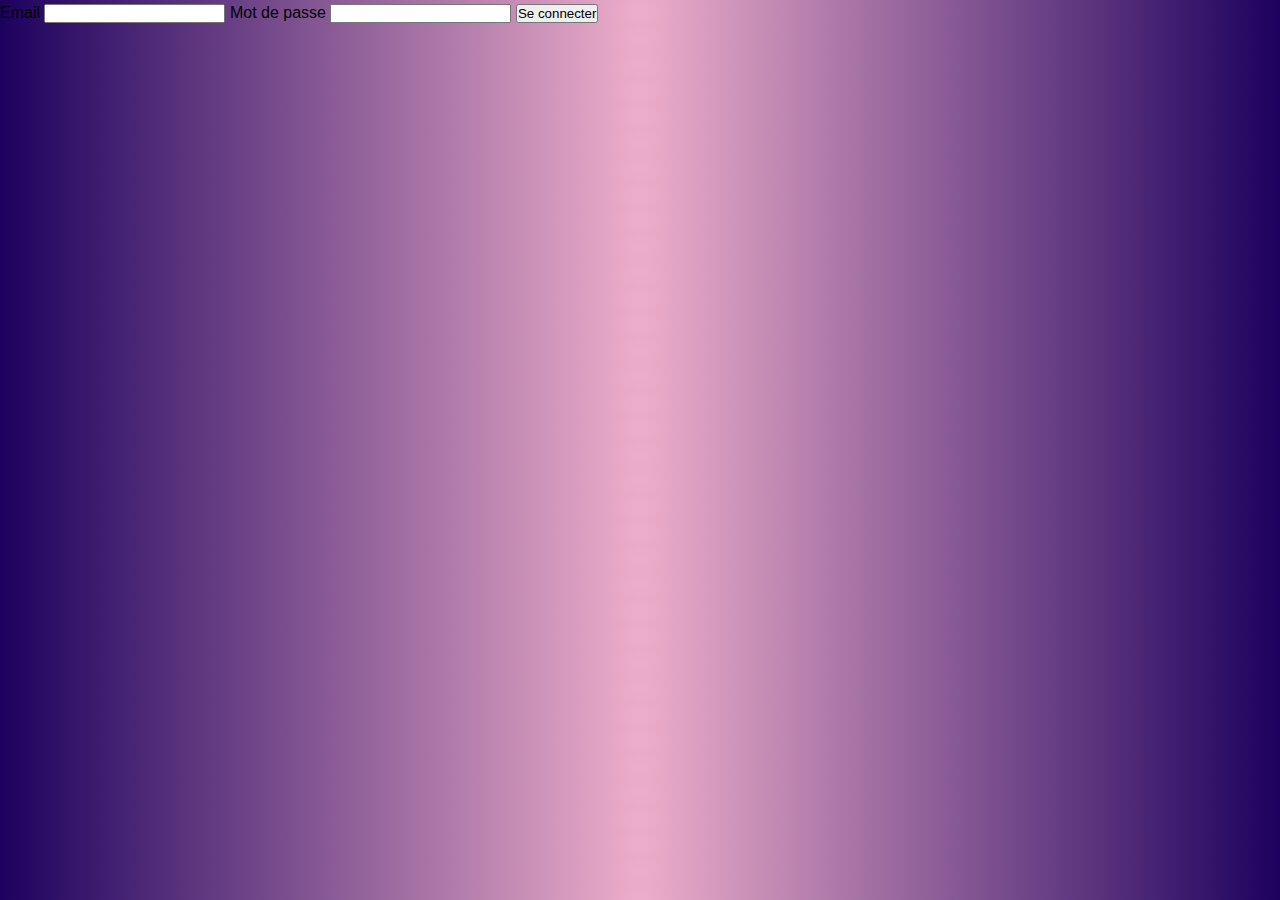
==== passblog/login.html @ 44af2f7f "adding login.html and register.html" ====
<!DOCTYPE html>
<html lang="fr">
<head>
    <meta charset="UTF-8">
    <meta name="viewport" content="width=device-width, initial-scale=1.0">
    <title>Connexion</title>
    <link rel="stylesheet" href="style.css">
    <script src="script.js" defer></script>
</head>
<body>
    <form action="">
        <label for="email">Email</label>
        <input type="email" id="email" name="email" required>

        <label for="password">Mot de passe</label>
        <input type="password" id="password" name="password" required>
        
        <button type="submit">Se connecter</button>
    </form>
</body>
---- passblog/style.css ----
* {
  margin: 0;
  padding: 0;
  box-sizing: border-box;
}

body {
  font-family: Arial, sans-serif;
  line-height: 1.6;
  background: rgb(238,174,202);
  background: radial-gradient(circle, rgba(238,174,202,1) 0%, rgba(29,1,94,1) 100%);
}

header {
  display: flex;
  justify-content: space-around;
  align-items: center;
  border-bottom: 3px solid #101010;
  height: 60px;
  background-color: #101010;
  color: aliceblue;
}

nav {
  display: flex;
  justify-content: space-between;
  width: 100%;
}

ul {
  display: flex;
  list-style: none;
}

ul.center {
  justify-content: center;
  flex-grow: 1;
}

ul.right, ul.left {
  justify-content: flex-end;
}

ul.left {
  text-transform: uppercase;
}

li {
  margin: 0 15px;
}

a {
  text-decoration: none;
  color: aliceblue;
  transition: transform 0.2s ease-in-out, color 0.2s ease-in-out;

}

a:hover {
  color: blueviolet;
  transform: scale(1.5);
}

.article-container {
  display: grid;
  grid-template-columns: repeat(3, 1fr);
  gap: 20px;
  padding: 20px;
  margin: 20px auto;
  max-width: 1200px;
}

.article {
  background-color: #fff;
  border: 1px solid #ddd;
  border-radius: 5px;
  box-shadow: 0 4px 6px rgba(0, 0, 0, 0.1);
  overflow: hidden;
  transition: transform 0.2s ease-in-out;
  height: 310px;
}

.article:hover {
  transform: translateY(-5px);
}

.article img {
  width: 100%;
  height: 150px;
  object-fit: cover;
}

.article h3 {
  padding: 15px;
  font-size: 1.2rem;
  background-color: #101010;
  color: aliceblue;
  text-align: center;
}

.article p {
  padding: 15px;
  font-size: 1rem;
  color: #333;
}
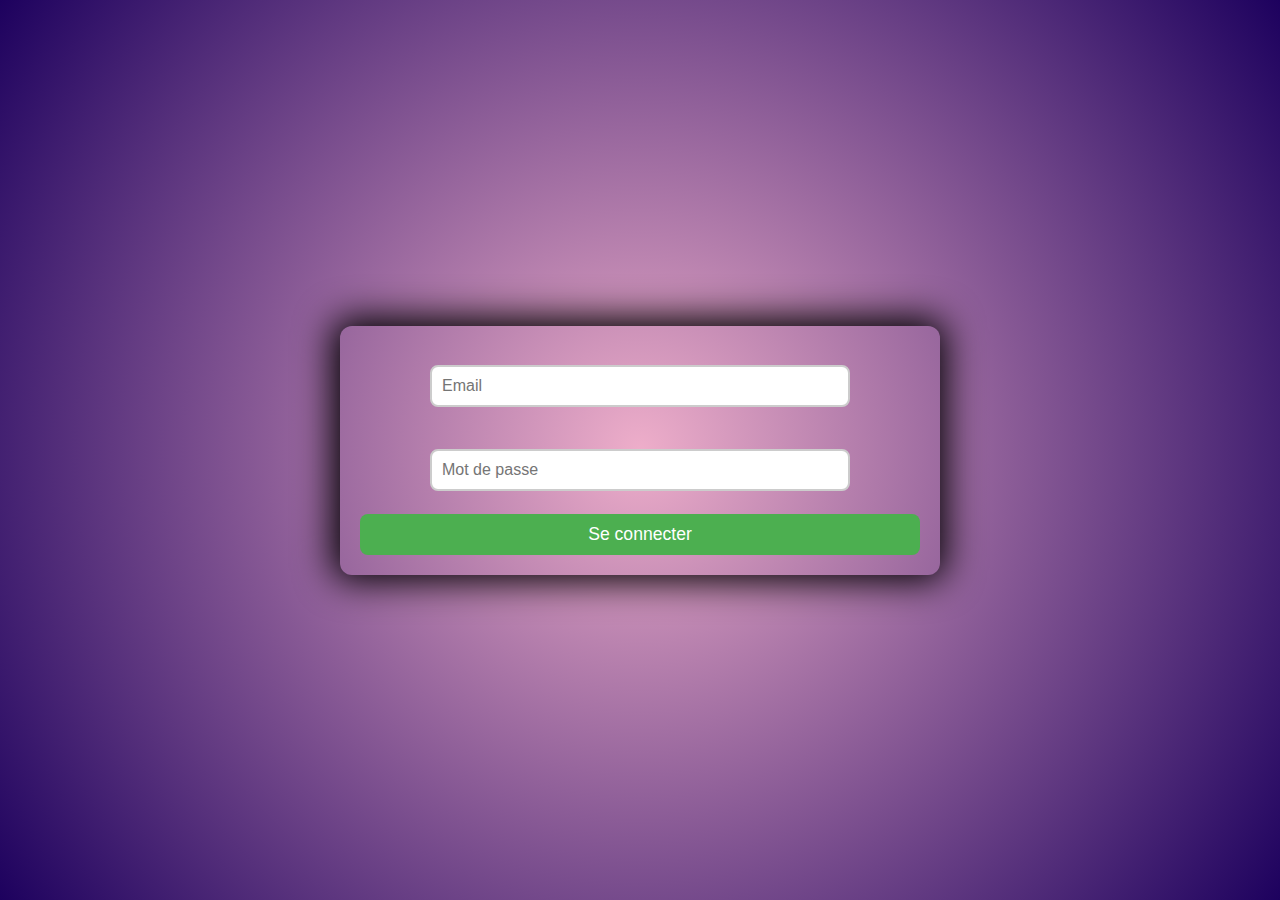
==== commit 541874ea: "Add files via upload" ====
--- a/passblog/login.html
+++ b/passblog/login.html
@@ -4,17 +4,20 @@
     <meta charset="UTF-8">
     <meta name="viewport" content="width=device-width, initial-scale=1.0">
     <title>Connexion</title>
-    <link rel="stylesheet" href="style.css">
+    <link rel="icon" type="image/png" href="assets/login.png">
+    <link rel="stylesheet" href="style_login.css">
     <script src="script.js" defer></script>
 </head>
 <body>
+
     <form action="">
-        <label for="email">Email</label>
-        <input type="email" id="email" name="email" required>
+        <label for="email"></label>
+        <input type="email" id="email" name="email" placeholder="Email" required>
 
-        <label for="password">Mot de passe</label>
-        <input type="password" id="password" name="password" required>
-        
+        <label for="password"></label>
+        <input type="password" id="password" name="password" placeholder="Mot de passe" required>
+
         <button type="submit">Se connecter</button>
     </form>
-</body>+</body>
+</html>--- a/passblog/style_login.css
+++ b/passblog/style_login.css
@@ -0,0 +1,98 @@
+/* Corps de la page */
+body {
+    margin: 0;
+    padding: 0;
+    height: 100vh;
+    display: flex;
+    justify-content: center;
+    align-items: center;
+    font-family: 'Arial', sans-serif;
+    background: radial-gradient(circle, rgba(238,174,202,1) 0%, rgba(29,1,94,1) 100%);
+}
+
+/* Formulaire */
+form {
+    background-color: (238,174,202,1);
+    padding: 20px;
+    border-radius: 12px;
+    box-shadow: -1px -1px 37px 7px rgba(0,0,0,1);
+    -webkit-box-shadow: -1px -1px 37px 7px rgba(0,0,0,1);
+    -moz-box-shadow: -1px -1px 37px 7px rgba(0,0,0,1);
+    width: 90%;
+    max-width: 600px;
+    display: flex;
+    flex-wrap: wrap;  /* Permet de créer un effet de colonnes sans utiliser grid */
+    gap: 15px; /* Espacement réduit entre les éléments */
+    justify-content: center; /* Centrer les champs */
+}
+
+/* Labels */
+form label {
+    width: 100%;  /* Les labels prennent toute la largeur */
+    margin-bottom: 4px;
+    font-weight: bold;
+    color: #333;
+}
+
+/* Champs de saisie */
+form input {
+    width: calc(50% - 10px); /* Les champs occupent la moitié de la largeur (avec un petit espace entre eux) */
+    padding: 10px;
+    margin-bottom: 8px;
+    border: 2px solid #ccc;
+    border-radius: 8px;
+    font-size: 1rem;
+    transition: border-color 0.3s ease, box-shadow 0.3s ease;
+    display: flex;
+    justify-content: center;  /* Centrer le texte à l'intérieur des champs */
+}
+
+/* Effet au survol et focus */
+form input:hover,
+form input:focus {
+    border-color: #4CAF50;
+    box-shadow: 0 0 10px rgba(76, 175, 80, 0.5);
+    outline: none;
+}
+
+form input[type="submit"], form input[type="tel"], form input[type="date"], form input[type="password"], 
+form input[type="email"], form input[type="lname"],form input[type="fname"], form input[type="username"] {
+    width: 75%; /* Les champs comme le bouton ou le téléphone doivent prendre toute la largeur */
+}
+
+/* Bouton de soumission */
+form button {
+    width: 100%;
+    padding: 10px;
+    background-color: #4CAF50;
+    color: white;
+    border: none;
+    border-radius: 8px;
+    font-size: 1.1rem;
+    cursor: pointer;
+    transition: background-color 0.3s ease, transform 0.2s ease;
+}
+
+form button:hover {
+    background-color: #45a049;
+    transform: scale(1.05);
+}
+
+form button:active {
+    transform: scale(1);
+}
+
+/* Style global */
+* {
+    margin: 0;
+    padding: 0;
+    box-sizing: border-box;
+}
+
+body {
+    font-family: Arial, sans-serif;
+    line-height: 1.6;
+    background: rgb(238,174,202);
+    background: radial-gradient(circle, rgba(238,174,202,1) 0%, rgba(29,1,94,1) 100%);
+}
+
